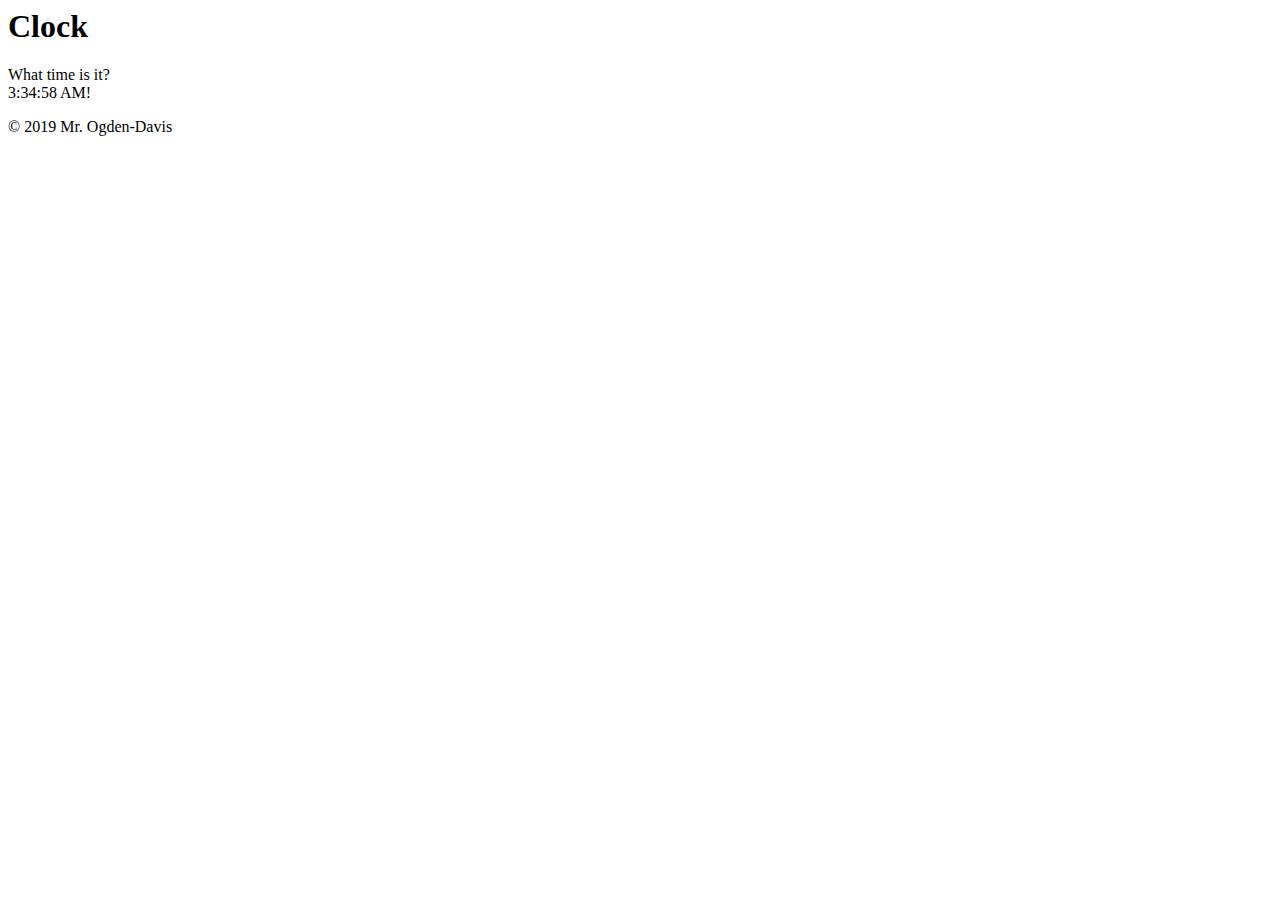
==== 0/index.html @ 2ef777f2 "Add project starting point" ====
<html>

<head>
  <title>CLOCK</title>

  <link rel="stylesheet" type="text/css" href="style.css">
</head>

<body>

  <div class="page">

    <header>
      <h1>Clock</h1>
    </header>

    <main>
      What time is it? <br>
      <span id="clock">Clock goes here</span>
    </main>

    <footer>
      <p>&copy; 2019 Mr. Ogden-Davis</p>
    </footer>

  </div>

  <script type="text/javascript" src="app.js"></script>

</body>

</html>
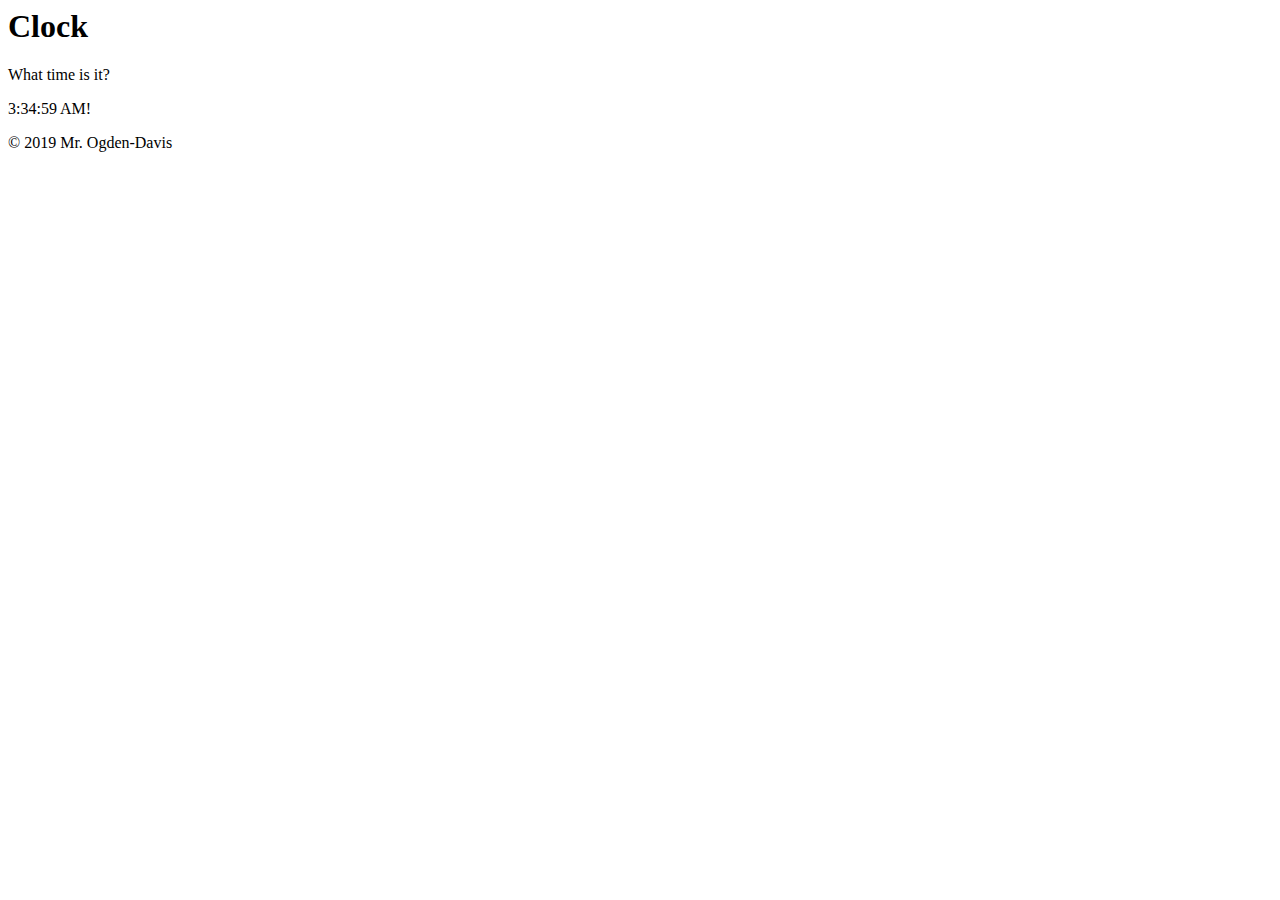
==== commit a85582a9: "Adjust starter content" ====
--- a/0/index.html
+++ b/0/index.html
@@ -1,32 +1,29 @@
 <html>
 
-<head>
-  <title>CLOCK</title>
+  <head>
+    <title>CLOCK</title>
 
-  <link rel="stylesheet" type="text/css" href="style.css">
-</head>
+    <link rel="stylesheet" type="text/css" href="style.css">
+  </head>
 
-<body>
-
-  <div class="page">
+  <body>
 
     <header>
       <h1>Clock</h1>
     </header>
 
     <main>
-      What time is it? <br>
-      <span id="clock">Clock goes here</span>
+      <p>What time is it?</p>
+      <p id="clock">Clock goes here</p>
     </main>
 
     <footer>
       <p>&copy; 2019 Mr. Ogden-Davis</p>
     </footer>
 
-  </div>
 
-  <script type="text/javascript" src="app.js"></script>
+    <script type="text/javascript" src="app.js"></script>
 
-</body>
+  </body>
 
 </html>
